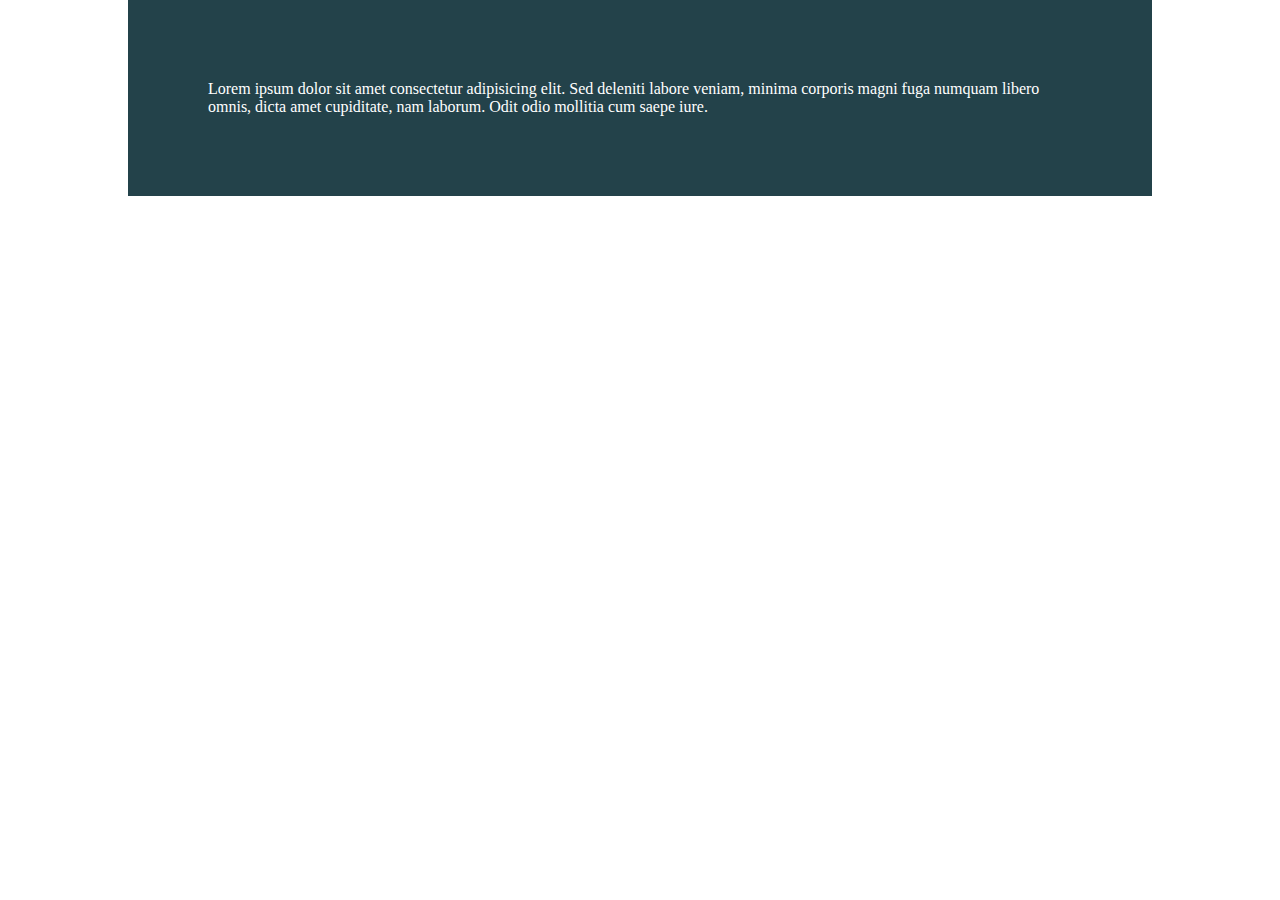
==== index.html @ 0e75f156 "first commit" ====
<!DOCTYPE html>
<html lang="en">
<head>
   <meta charset="UTF-8">
   <meta name="viewport" content="width=device-width, initial-scale=1.0">
   <title>Document</title>
   <link rel="stylesheet" href="styles.css">
</head>
<body>
   <div class="parent">
      <div class="child">Lorem ipsum dolor sit amet consectetur adipisicing elit. Sed deleniti labore veniam, minima corporis magni fuga numquam libero omnis, dicta amet cupiditate, nam laborum. Odit odio mollitia cum saepe iure.</div>
   </div>
   
</body>
</html>
---- styles.css ----
* {
   box-sizing: border-box;
}

body {
   margin: 0;
}

.parent {
   background-color: #23424a;
   /* padding:50px; */
   /* width: 900px; */
   margin: 0 auto;
   width: 80%;
   /* overflow: hidden; */
   /* height: 300px; */
   color: white;
   padding: 5em; /*font size * 5*/
}

/* .child{
   background-color: #38cfd9;
   height: 350px;
   /* width: 750px; */
   /* width: 50%;
} */
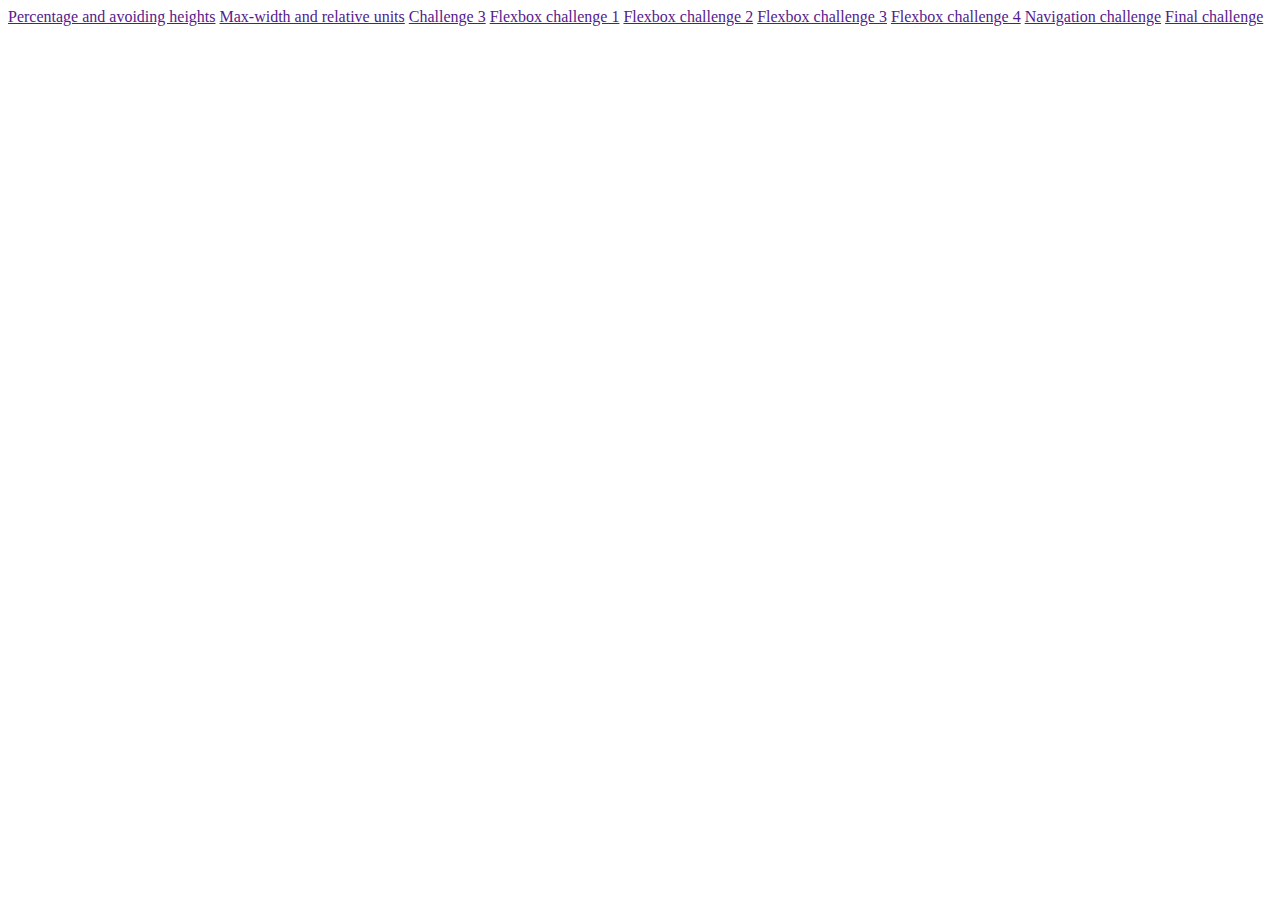
==== commit 5a229846: "Page with demo links" ====
--- a/index.html
+++ b/index.html
@@ -3,13 +3,18 @@
 <head>
    <meta charset="UTF-8">
    <meta name="viewport" content="width=device-width, initial-scale=1.0">
-   <title>Document</title>
-   <link rel="stylesheet" href="styles.css">
+   <title>See em live</title>
 </head>
 <body>
-   <div class="parent">
-      <div class="child">Lorem ipsum dolor sit amet consectetur adipisicing elit. Sed deleniti labore veniam, minima corporis magni fuga numquam libero omnis, dicta amet cupiditate, nam laborum. Odit odio mollitia cum saepe iure.</div>
-   </div>
+   <a href="" target="_blank">Percentage and avoiding heights</a>
+   <a href="" target="_blank">Max-width and relative units</a>
+   <a href="" target="_blank">Challenge 3</a>
+   <a href="" target="_blank">Flexbox challenge 1</a>
+   <a href="" target="_blank">Flexbox challenge 2</a>
+   <a href="" target="_blank">Flexbox challenge 3</a>
+   <a href="" target="_blank">Flexbox challenge 4</a>
+   <a href="" target="_blank">Navigation challenge</a>
+   <a href="" target="_blank">Final challenge</a>
    
 </body>
 </html>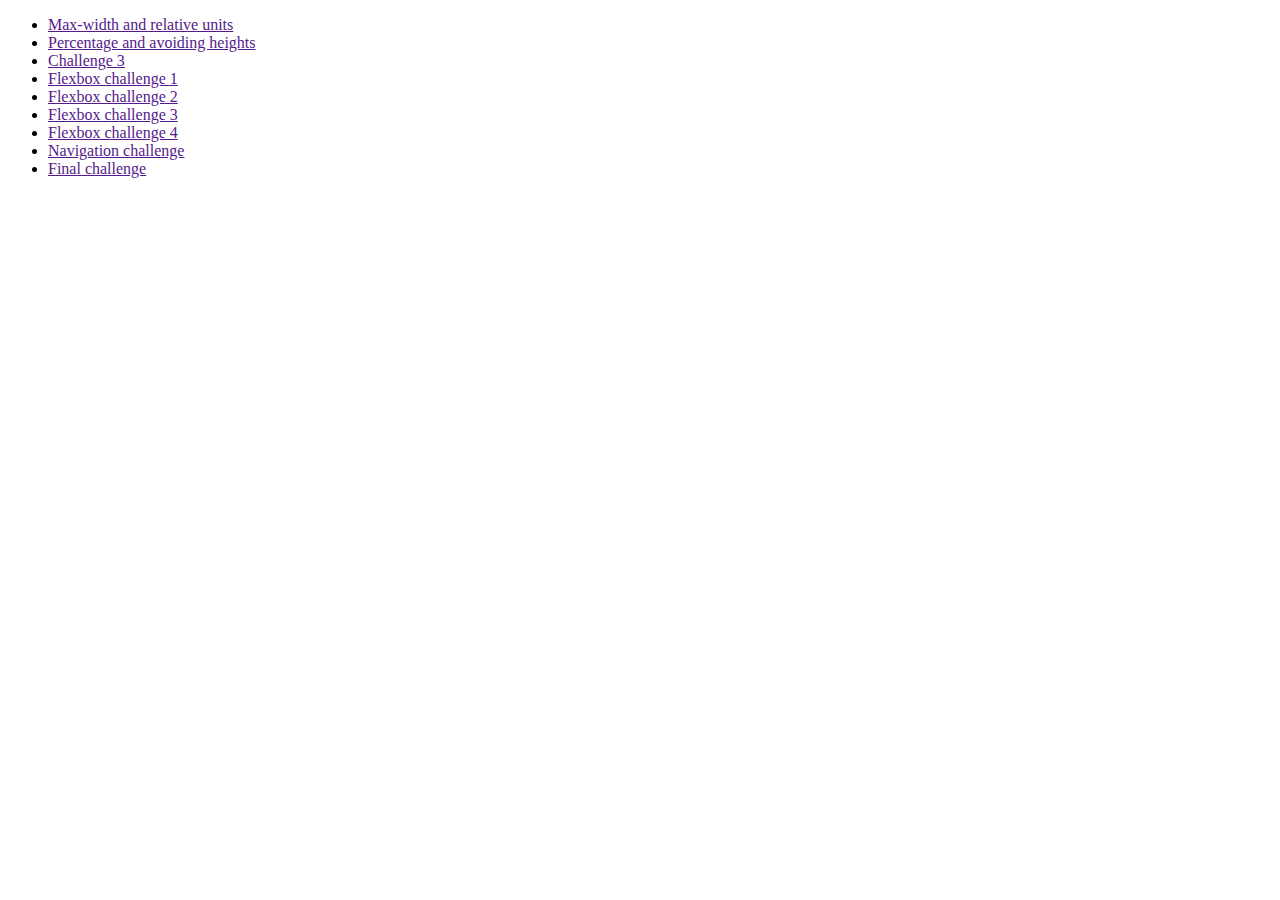
==== commit 69ea790f: "update" ====
--- a/index.html
+++ b/index.html
@@ -6,15 +6,18 @@
    <title>See em live</title>
 </head>
 <body>
-   <a href="" target="_blank">Percentage and avoiding heights</a>
-   <a href="" target="_blank">Max-width and relative units</a>
-   <a href="" target="_blank">Challenge 3</a>
-   <a href="" target="_blank">Flexbox challenge 1</a>
-   <a href="" target="_blank">Flexbox challenge 2</a>
-   <a href="" target="_blank">Flexbox challenge 3</a>
-   <a href="" target="_blank">Flexbox challenge 4</a>
-   <a href="" target="_blank">Navigation challenge</a>
-   <a href="" target="_blank">Final challenge</a>
+   <ul>
+      <li><a href="" target="_blank">Max-width and relative units</a></li>
+   <li><a href="" target="_blank">Percentage and avoiding heights</a></li>
+   <li><a href="" target="_blank">Challenge 3</a></li>
+   <li><a href="" target="_blank">Flexbox challenge 1</a></li>
+   <li><a href="" target="_blank">Flexbox challenge 2</a></li>
+   <li><a href="" target="_blank">Flexbox challenge 3</a></li>
+   <li><a href="" target="_blank">Flexbox challenge 4</a></li>
+   <li><a href="" target="_blank">Navigation challenge</a></li>
+   <li><a href="" target="_blank">Final challenge</a></li>
+   </ul>
+   
    
 </body>
 </html>